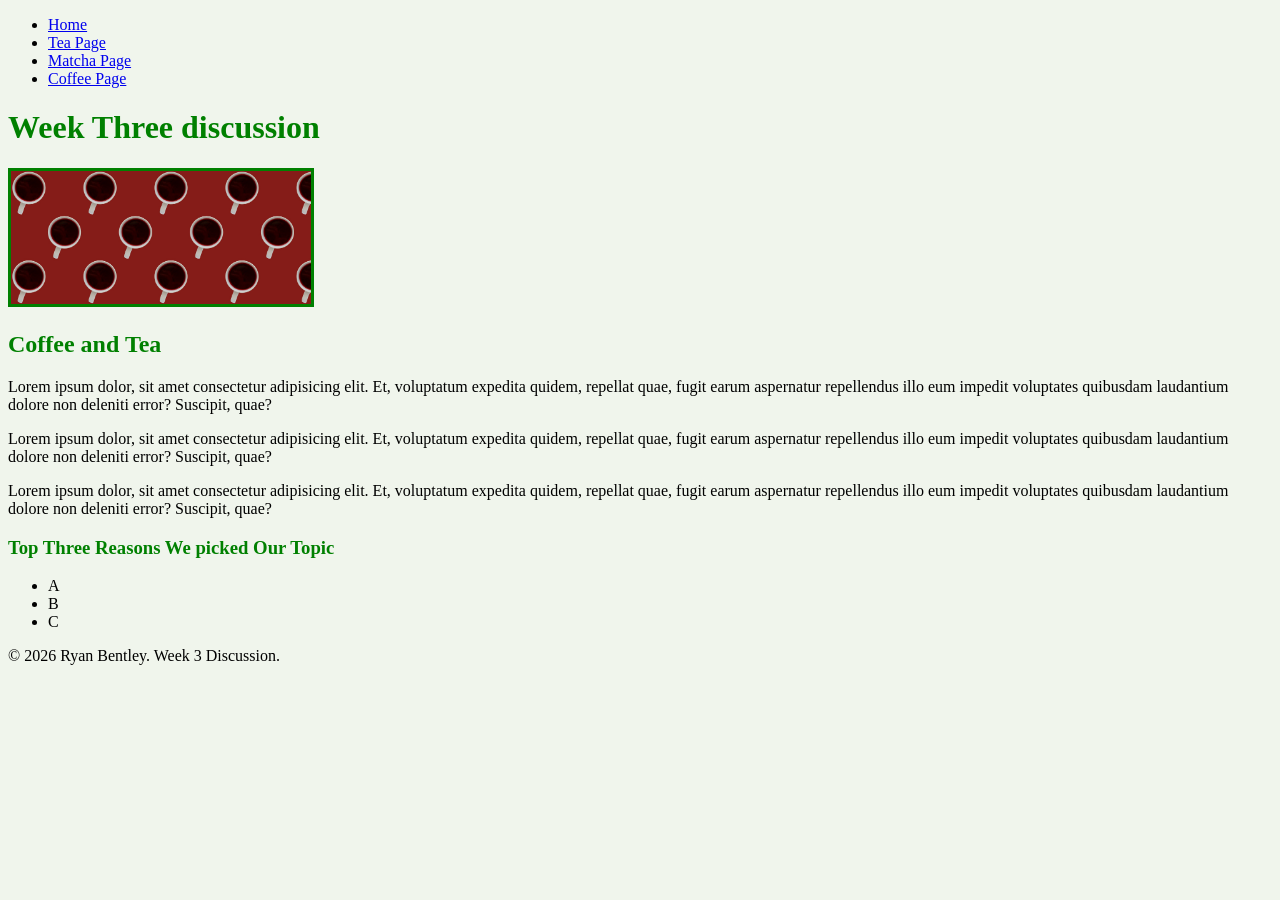
==== index.html @ 7c60f25c "Add files via upload" ====
<!DOCTYPE html>
<html lang="en">
<head>
    <meta charset="UTF-8">
    <meta http-equiv="X-UA-Compatible" content="IE=edge">
    <meta name="viewport" content="width=device-width, initial-scale=1.0">
    <title>Week 3 Discussion</title>
    <link rel="stylesheet" href="css/style.css">
</head>
<body>
    <header>
        <nav>
            <ul>
                <li><a href = "index.html">Home</a></li>
                <li><a href="tea.html">Tea Page</a></li>
                <li><a href="matcha.html">Matcha Page</a></li>
                <li><a href="coffee.html">Coffee Page</a></li>
                
            </ul>
        </nav>
        <h1>Week Three discussion</h1>
        <img src = "images/cover_image.jpg" width="800" alt = "">
    </header>

    <main>
        <h2>Coffee and Tea</h2>
        <p> Lorem ipsum dolor, sit amet consectetur adipisicing elit. Et, voluptatum expedita quidem, repellat quae, fugit earum aspernatur repellendus illo eum impedit voluptates quibusdam laudantium dolore non deleniti error? Suscipit, quae?
        </p>
        <p> Lorem ipsum dolor, sit amet consectetur adipisicing elit. Et, voluptatum expedita quidem, repellat quae, fugit earum aspernatur repellendus illo eum impedit voluptates quibusdam laudantium dolore non deleniti error? Suscipit, quae?
        </p>
        <p> Lorem ipsum dolor, sit amet consectetur adipisicing elit. Et, voluptatum expedita quidem, repellat quae, fugit earum aspernatur repellendus illo eum impedit voluptates quibusdam laudantium dolore non deleniti error? Suscipit, quae?
        </p>
        <h3>Top Three Reasons We picked Our Topic</h3>
        <ul>
            <li>A</li>
            <li>B</li>
            <li>C</li>
        </ul>
    </main>
<footer>
        <p>&copy; 2026 Ryan Bentley. Week 3 Discussion.</p>

</footer>
</body>
</html>
---- css/style.css ----
body {
    background-color: #f0f5ec;
    font-family: Georgia, serif;
}

h1, h2, h3 {
    color: green;
    font-weight: bold;
}

img {
    width: 300px;
    height: auto;
    border: 3px solid green;
}
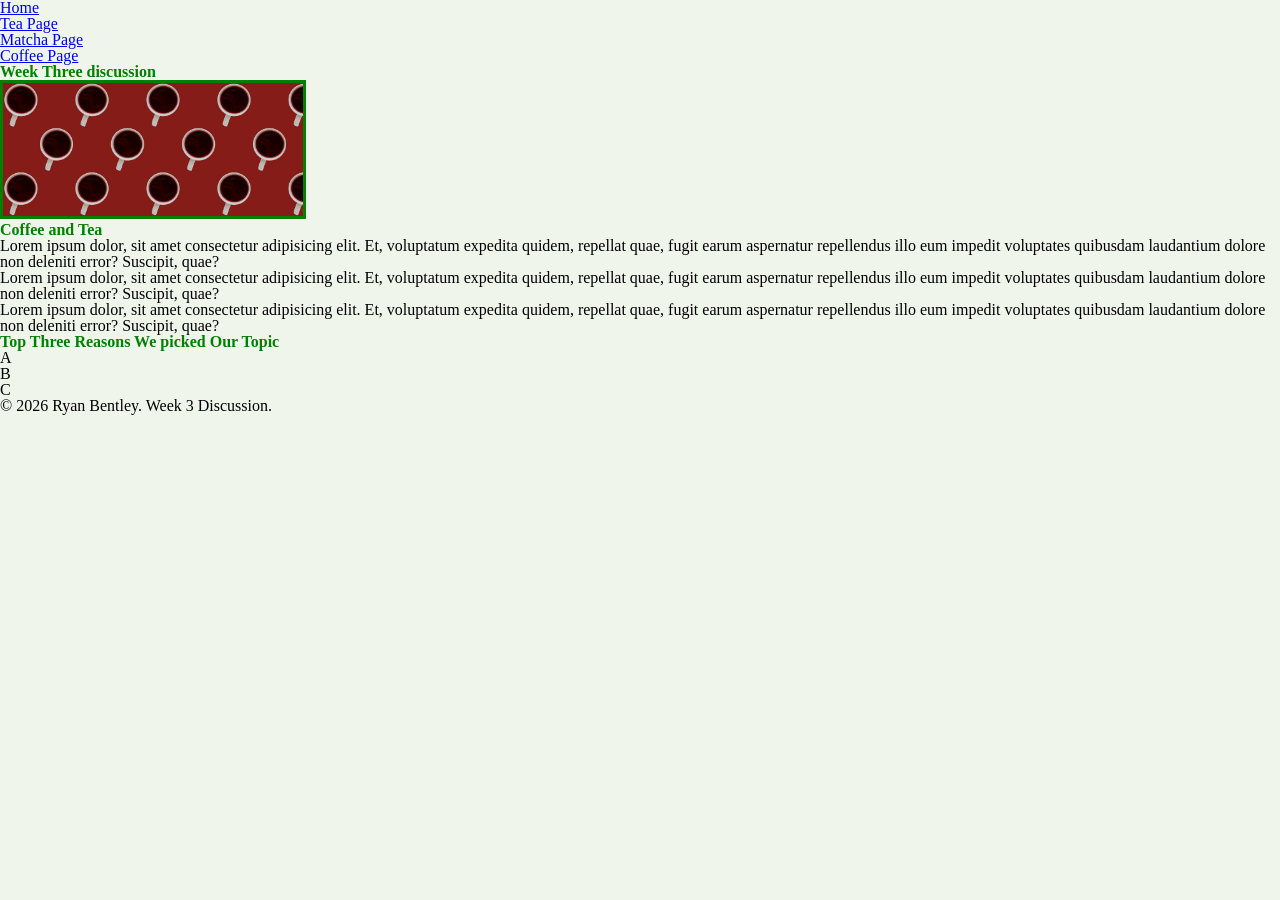
==== commit 1f783956: "Add files via upload" ====
--- a/index.html
+++ b/index.html
@@ -5,6 +5,7 @@
     <meta http-equiv="X-UA-Compatible" content="IE=edge">
     <meta name="viewport" content="width=device-width, initial-scale=1.0">
     <title>Week 3 Discussion</title>
+    <link rel="stylesheet" href="css/html5reset.css">
     <link rel="stylesheet" href="css/style.css">
 </head>
 <body>
@@ -13,7 +14,7 @@
             <ul>
                 <li><a href = "index.html">Home</a></li>
                 <li><a href="tea.html">Tea Page</a></li>
-                <li><a href="matcha.html">Matcha Page</a></li>
+                <li><a href="ryanbentley.html">Matcha Page</a></li>
                 <li><a href="coffee.html">Coffee Page</a></li>
                 
             </ul>
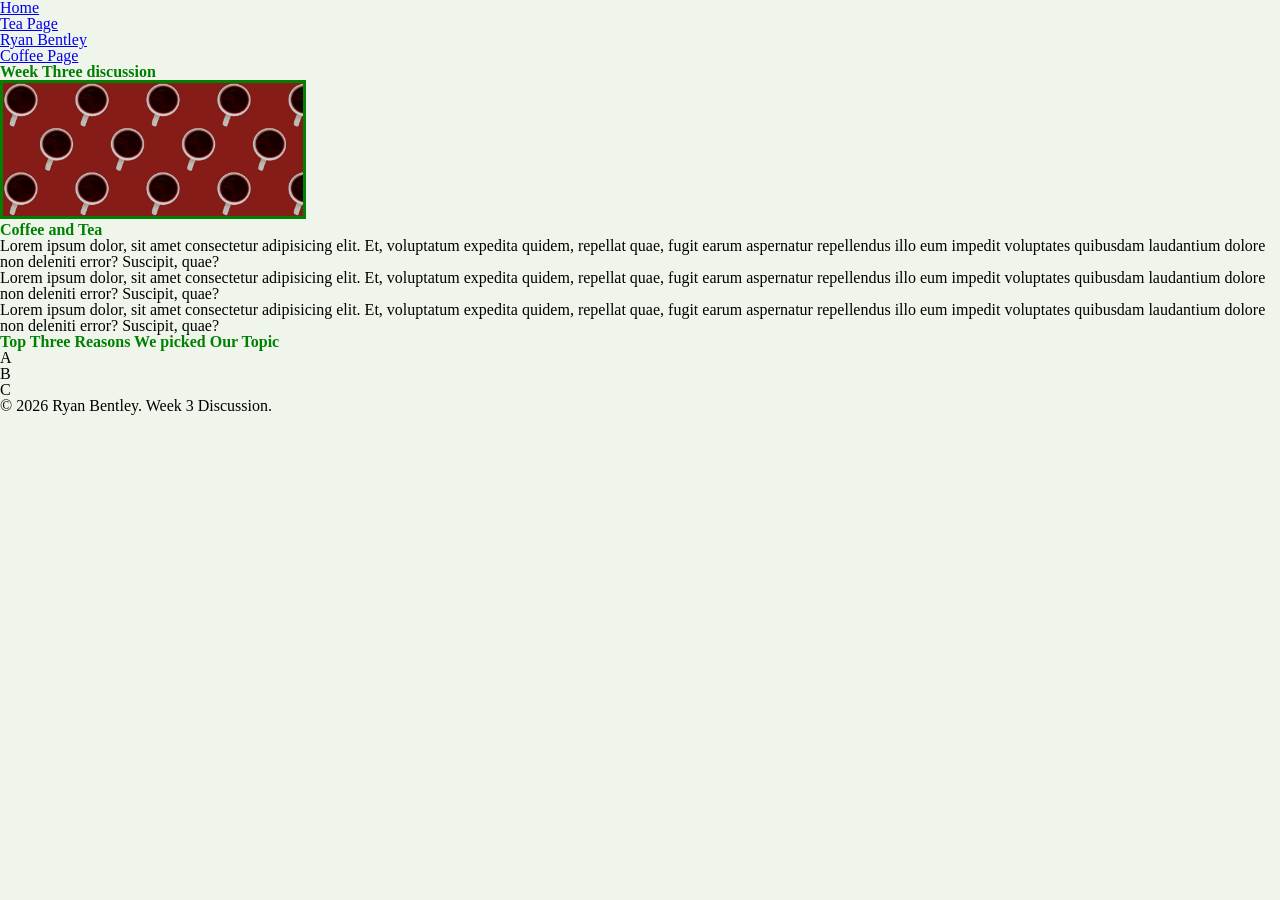
==== commit 9ba7d9dc: "Add files via upload" ====
--- a/index.html
+++ b/index.html
@@ -14,7 +14,7 @@
             <ul>
                 <li><a href = "index.html">Home</a></li>
                 <li><a href="tea.html">Tea Page</a></li>
-                <li><a href="ryanbentley.html">Matcha Page</a></li>
+                <li><a href="ryanbentley.html">Ryan Bentley</a></li>
                 <li><a href="coffee.html">Coffee Page</a></li>
                 
             </ul>
